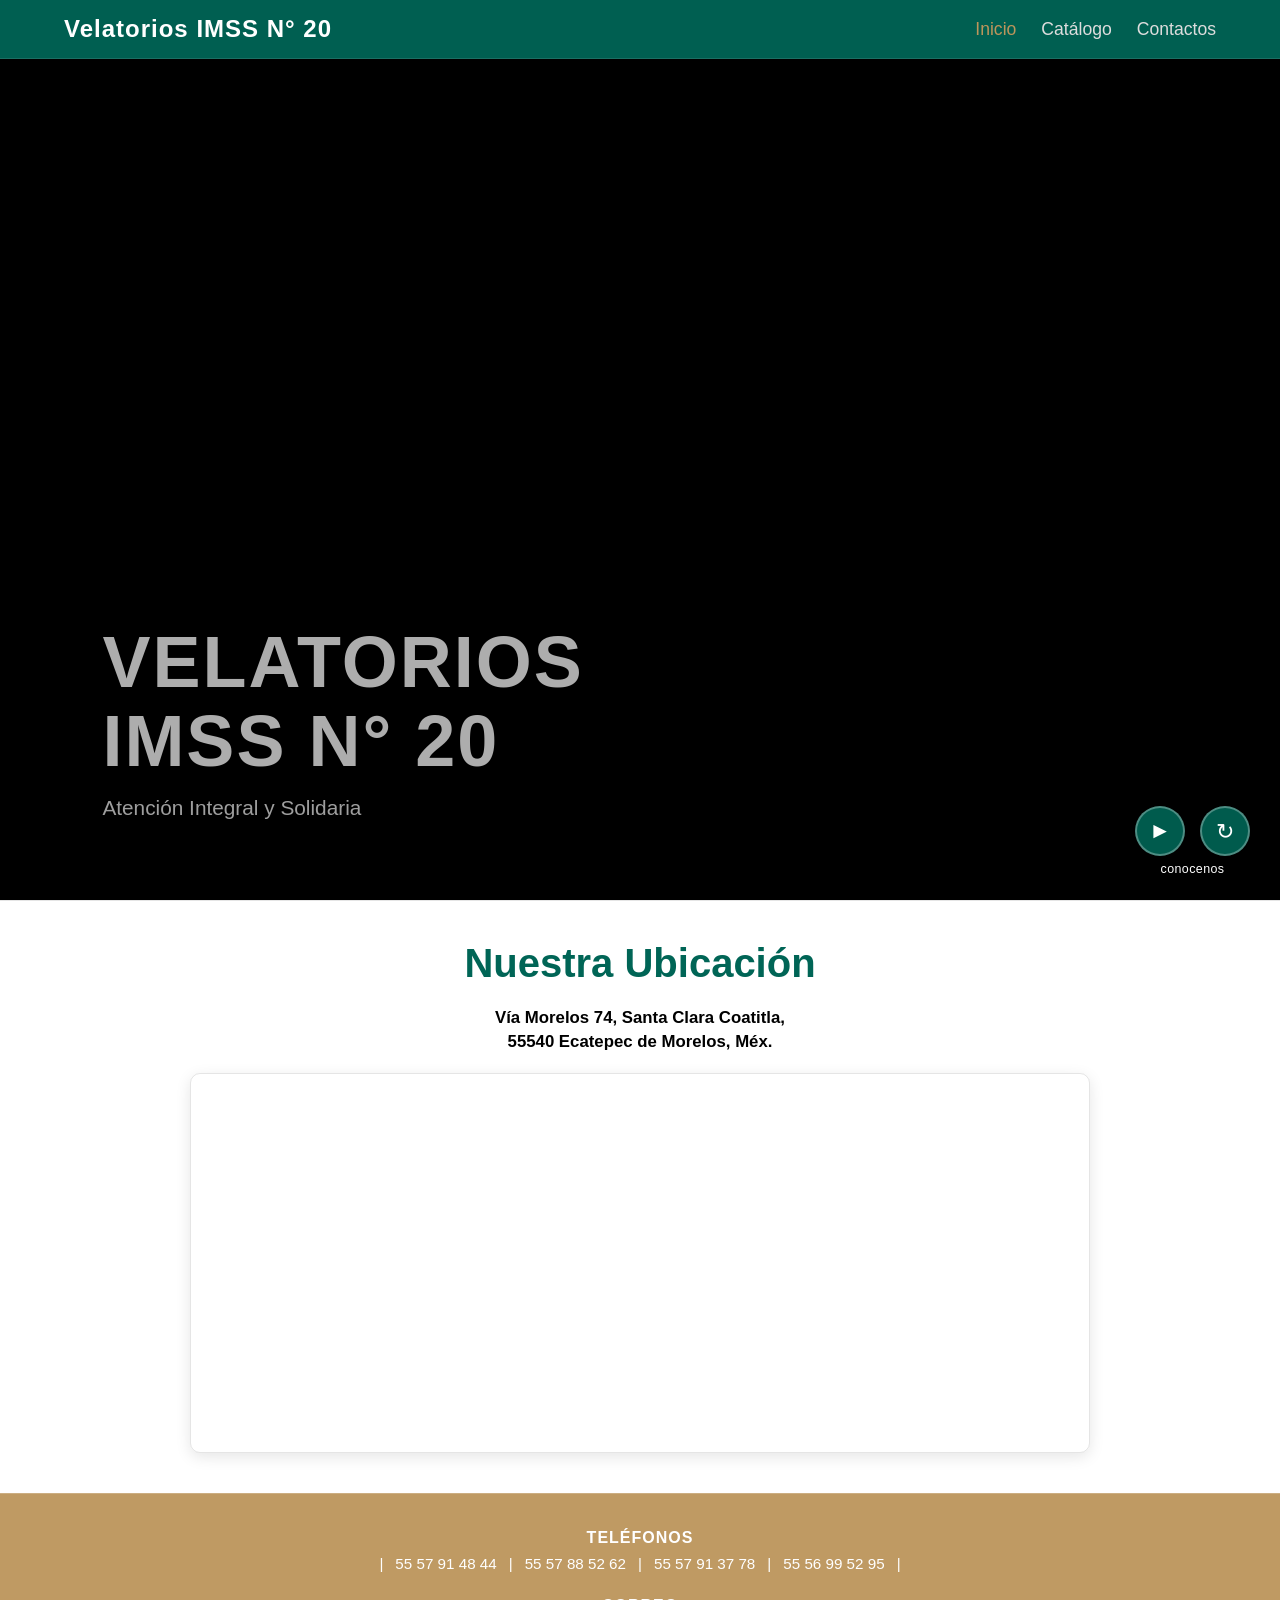
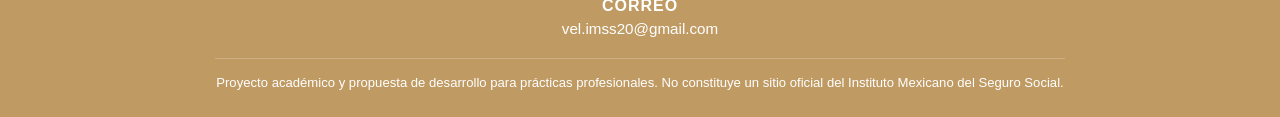
==== index.html @ 788e9690 "Prototipo final 5.1" ====
<!DOCTYPE html>
<html lang="es"> 
    <head>
        <meta charset="UTF-8">
        <meta name="viewport" content="width=device-width, initial-scale=1.0">
        <title> Inicio | Velatorios IMSS N° 20 </title>
        <link rel="stylesheet" href="style.css">
    </head>

    <body>
        <header class="header-fijo">
            <div class="nav-container">
                <div class="logo-sitio"><a href="index.html"> Velatorios IMSS N° 20  </a></div>
            
                <div class="menu-toggle" id="mobile-menu-btn">
                   <span></span>
                   <span></span>
                   <span></span>
                </div>

                <nav class="nav-links" id="nav-menu">
                    <a href="index.html" class="activo">Inicio</a>
                    <a href="catalogo.html">Catálogo</a>
                    <a href="contactos.html">Contactos</a>
                </nav>
            </div>
        </header>

        <!-- Video de fondo -->
        <div class="video-container-bg">
            <!-- Difuminado -->
            <video id="videoFondoBlur" loop muted playsinline class="video-background-blur">
                <source src="MULTIMEDIA/VIDEO/VelatorioEcatepec.mp4" type="video/mp4">
            </video>
            <!-- Principal -->
            <video id="videoFondo" loop playsinline class="video-background">
                <source src="MULTIMEDIA/VIDEO/VelatorioEcatepec.mp4" type="video/mp4">
            </video>
        </div>
    
        <div class="overlay"></div>
    
        <!-- Botones del video -->
<div class="controles-video-wrapper">
    <div class="controles-video-botones">
        <!-- Reproducir / Pausar -->
        <button id="btnPlayPause" style="position: static; width: 50px; height: 50px; border-radius: 50%; padding: 0; font-size: 1.4rem; display: flex; justify-content: center; align-items: center; background-color: rgba(0, 101, 86, 0.9); color: white; border: 2px solid rgba(255, 255, 255, 0.3); cursor: pointer; box-shadow: 0 4px 12px rgba(0,0,0,0.35); transition: background-color 0.3s ease, transform 0.2s ease;" title="Reproducir / Pausar">►</button>
        <!-- Reiniciar -->
        <button id="btnReiniciar" style="position: static; width: 50px; height: 50px; border-radius: 50%; padding: 0; font-size: 1.4rem; display: flex; justify-content: center; align-items: center; background-color: rgba(0, 101, 86, 0.9); color: white; border: 2px solid rgba(255, 255, 255, 0.3); cursor: pointer; box-shadow: 0 4px 12px rgba(0,0,0,0.35); transition: background-color 0.3s ease, transform 0.2s ease;" title="Reiniciar video">↻</button>
    </div>
    <span class="subtexto-controles-video">conocenos</span>
</div>

        <div class="hero-section">
            <div class="contenido-central">
                <h1 class="texto-transparente-h1">VELATORIOS<br>IMSS N° 20</h1>
                <p class="texto-transparente-p">Atención Integral y Solidaria</p>
            </div>
        </div>

        <!-- Ubicación -->
        <div id="ubicacion" class="seccion-contenido" style="min-height: auto; height: auto; padding: 40px 20px; background-color: rgba(255, 255, 255, 0.85); backdrop-filter: blur(12px);">
        <h2 class="titulo-seccion" style="margin-top: 0; margin-bottom: 20px; color: #006556;">Nuestra Ubicación</h2>
        
        <div style="text-align: center; margin-bottom: 20px;">
            <p style="color: #000000; font-size: 1.05rem; line-height: 1.4; font-weight: 600;">Vía Morelos 74, Santa Clara Coatitla,<br>55540 Ecatepec de Morelos, Méx.</p>
        </div>

            <div style="max-width: 900px; margin: 0 auto; width: 100%;">
                <iframe 
                    src="https://www.google.com/maps/embed?pb=!1m18!1m12!1m3!1d15040.500383069857!2d-99.062996!3d19.536242200000004!2m3!1f0!2f0!3f0!3m2!1i1024!2i768!4f13.1!3m3!1m2!1s0x85d1f083e49ea975%3A0x465a653b61961aeb!2sVELATORIO%20IMSS%20No.20%20ECATEPEC!5e0!3m2!1ses-419!2smx!4v1785873850974!5m2!1ses-419!2smx" 
                    width="100%" 
                    height="380" 
                    style="border: 1px solid rgba(0, 0, 0, 0.1); border-radius: 10px; box-shadow: 0 4px 15px rgba(0,0,0,0.1); display: block;" 
                    allowfullscreen="" 
                    loading="lazy">
                </iframe>
            </div>
        </div>

        <!-- PIE DE PÁGINA -->
        <footer class="footer-disclaimer" style="background-color: rgba(188, 149, 91, 0.95); padding: 30px 20px 20px 20px; border-top: 1px solid rgba(255, 255, 255, 0.2); position: relative; z-index: 10;">
            <div style="text-align: center; width: 100%; max-width: 900px; margin: 0 auto 20px auto;">
                
                <!-- TELÉFONOS EN LÍNEA HORIZONTAL -->
                <p style="font-weight: bold; color: #ffffff; margin-bottom: 8px; font-size: 1rem; text-transform: uppercase; letter-spacing: 1px;">TELÉFONOS</p>
                <div style="display: flex; justify-content: center; align-items: center; flex-wrap: wrap; gap: 12px; margin-bottom: 25px; font-size: 0.95rem; color: #ffffff; font-weight: 500;">
                    <span>|</span>
                    <div class="elemento-copiable" data-valor="55 57 91 48 44" title="Haz clic para copiar" style="cursor: pointer;"><span class="texto-a-copiar">55 57 91 48 44</span></div>
                    <span>|</span>
                    <div class="elemento-copiable" data-valor="55 57 88 52 62" title="Haz clic para copiar" style="cursor: pointer;"><span class="texto-a-copiar">55 57 88 52 62</span></div>
                    <span>|</span>
                    <div class="elemento-copiable" data-valor="55 57 91 37 78" title="Haz clic para copiar" style="cursor: pointer;"><span class="texto-a-copiar">55 57 91 37 78</span></div>
                    <span>|</span>
                    <div class="elemento-copiable" data-valor="55 56 99 52 95" title="Haz clic para copiar" style="cursor: pointer;"><span class="texto-a-copiar">55 56 99 52 95</span></div>
                    <span>|</span>
                </div>
                
                <!-- CORREO ABAJO -->
                <p style="font-weight: bold; color: #ffffff; margin-bottom: 5px; font-size: 1rem; text-transform: uppercase; letter-spacing: 1px;">CORREO</p>
                <div class="elemento-copiable" data-valor="vel.imss20@gmail.com" title="Haz clic para copiar correo" style="display: inline-block; cursor: pointer;">
                    <p class="texto-a-copiar" style="color: #ffffff; font-size: 0.95rem; text-align: center; margin: 0; font-weight: 500;">vel.imss20@gmail.com</p>
                </div>

            </div>
            
            <p style="font-size: 0.82rem; color: #ffffff; max-width: 850px; margin: 0 auto; line-height: 1.4; text-align: center; border-top: 1px solid rgba(255, 255, 255, 0.2); padding-top: 15px;">Proyecto académico y propuesta de desarrollo para prácticas profesionales. No constituye un sitio oficial del Instituto Mexicano del Seguro Social.</p>
        </footer>

        <script src="main.js"></script>
    </body>
</html>
---- style.css ----
/* ======================================================== */
/* RESET Y AJUSTES GENERALES */
/* ======================================================== */
* { 
    margin: 0; 
    padding: 0; 
    box-sizing: border-box; 
    font-family: 'Segoe UI', Roboto, Helvetica, Arial, sans-serif; 
}

html, body {
    min-height: 100vh;
    margin: 0;
    padding: 0;
    display: flex;
    flex-direction: column;
    width: 100%;
    overflow-x: hidden;
}

body {
    background-color: transparent; 
}

/* ENCABEZADO FIJO Y MENÚ */
.header-fijo { 
    position: fixed; 
    top: 0; 
    left: 0; 
    width: 100%; 
    display: flex; 
    justify-content: center; 
    padding: 15px 5%; 
    background-color: rgba(0, 101, 86, 0.95); 
    backdrop-filter: blur(10px); 
    border-bottom: 1px solid rgba(255, 255, 255, 0.1); 
    z-index: 100; 
}

.nav-container { 
    display: flex; 
    justify-content: space-between; 
    align-items: center; 
    width: 100%; 
    max-width: 1200px; 
}

.logo-sitio a { 
    color: white; 
    font-size: 1.5rem; 
    font-weight: bold; 
    text-decoration: none; 
    letter-spacing: 1px; 
    transition: color 0.3s; 
}

.logo-sitio a:hover { 
    color: #bc955b; 
}

.nav-links { 
    display: flex; 
    gap: 25px; 
    align-items: center; 
}

.nav-links a { 
    color: #ddd; 
    text-decoration: none; 
    font-size: 1.1rem; 
    font-weight: 500; 
    transition: color 0.3s; 
}

.nav-links a:hover, .nav-links a.activo { 
    color: #bc955b; 
}

/* BOTÓN MENÚ HAMBURGUESA (MÓVIL) */
.menu-toggle {
    display: none;
    flex-direction: column;
    justify-content: space-between;
    width: 28px;
    height: 21px;
    cursor: pointer;
    z-index: 101;
}

.menu-toggle span {
    display: block;
    height: 3px;
    width: 100%;
    background-color: #ffffff;
    border-radius: 3px;
    transition: all 0.3s ease-in-out;
}

.menu-toggle.active span:nth-child(1) {
    transform: translateY(9px) rotate(45deg);
}

.menu-toggle.active span:nth-child(2) {
    opacity: 0;
}

.menu-toggle.active span:nth-child(3) {
    transform: translateY(-9px) rotate(-45deg);
}

/* VIDEO Y FONDOS */
.video-container-bg {
    position: fixed;
    top: 0;
    left: 0;
    width: 100%;
    height: 100vh;
    z-index: -2;
    overflow: hidden;
    pointer-events: none;
    background-color: #000000;
}

.video-background-blur {
    position: absolute;
    top: 50%;
    left: 50%;
    transform: translate(-50%, -50%) scale(1.25);
    width: 100%;
    height: 100%;
    object-fit: cover;
    filter: blur(25px) brightness(0.5);
    z-index: 1;
    pointer-events: none;
}

.video-background { 
    position: absolute; 
    top: 50%; 
    left: 50%; 
    transform: translate(-50%, -50%); 
    width: 100%; 
    height: 100vh; 
    object-fit: contain !important; /* Muestra el video completo sin recortes en ambas versiones */
    z-index: 2; 
    pointer-events: none; 
}

.overlay { 
    position: fixed; 
    top: 0; 
    left: 0; 
    width: 100%; 
    height: 100vh; 
    background: rgba(0, 0, 0, 0.4); 
    z-index: -1; 
    pointer-events: none; 
}

/* SECCIONES Y CONTENIDOS */
.hero-section { 
    position: relative; 
    height: 100vh; 
    display: flex; 
    flex-direction: column; 
    justify-content: flex-end;
    padding-bottom: 80px;
}

.contenido-central { 
    display: flex; 
    flex-direction: column; 
    justify-content: center; 
    padding: 0 8%; 
}

.contenido-central h1 { 
    font-size: 4.5rem; 
    font-weight: 600; 
    letter-spacing: 2px; 
    line-height: 1.1; 
    margin-bottom: 15px; 
    text-shadow: 2px 4px 10px rgba(0, 0, 0, 0.9); 
}

.contenido-central p { 
    font-size: 1.3rem; 
    color: #ffffff; 
    text-shadow: 1px 2px 6px rgba(0, 0, 0, 0.9); 
}

.seccion-contenido { 
    padding: 80px 8%; 
    background-color: rgba(255, 255, 255, 0.9); 
    backdrop-filter: blur(10px); 
    border-top: 1px solid rgba(0, 0, 0, 0.1); 
    position: relative; 
    z-index: 1; 
}

.titulo-seccion { 
    font-size: 2.5rem; 
    margin-bottom: 40px; 
    text-align: center; 
    color: #006556; 
}

.contenedor-catalogo {
    flex: 1;
    width: 100%;
    max-width: 1250px;
    margin: 0 auto;
    padding-top: 100px;
    padding-left: 1rem;
    padding-right: 1rem;
    padding-bottom: 40px;
}

/* TARJETAS GENERALES */
.grid-tarjetas { 
    display: grid; 
    grid-template-columns: repeat(auto-fit, minmax(300px, 1fr)); 
    gap: 30px; 
    justify-content: center; 
    margin-bottom: 40px; 
}

.tarjeta-centrada { 
    max-width: 450px; 
    margin: 0 auto 40px auto; 
}

.tarjeta { 
    background: rgba(255, 255, 255, 0.95); 
    padding: 20px 15px; 
    border-radius: 12px; 
    border: 1px solid rgba(0, 0, 0, 0.1); 
    text-align: center; 
    transition: transform 0.3s, background 0.3s; 
    box-shadow: 0 4px 15px rgba(0,0,0,0.1);
    display: flex;
    flex-direction: column;
    justify-content: space-between;
    min-height: 420px; 
}

.tarjeta:hover { 
    transform: translateY(-5px); 
    background: rgba(255, 255, 255, 1); 
}

.tarjeta h3 { 
    font-size: 1.2rem; 
    margin-bottom: 8px; 
    color: #006556; 
}

.tarjeta p { 
    font-size: 0.9rem; 
    margin-bottom: 12px; 
    line-height: 1.4; 
    color: #333333; 
}

.info-asesoria { 
    color: #006556 !important; 
    font-weight: 600; 
    font-size: 0.85rem !important; 
}

.btn-accion { 
    display: inline-block; 
    padding: 8px 18px; 
    background-color: #25D366; 
    color: white; 
    text-decoration: none; 
    border-radius: 5px; 
    font-weight: bold; 
    font-size: 0.9rem;
    transition: background 0.3s; 
}

.btn-accion:hover { 
    background-color: #1EBE53; 
}

/* CONTACTOS */
#contactos .grid-tarjetas { 
    grid-template-columns: repeat(2, 1fr); 
    max-width: 800px; 
    margin: 0 auto; 
}

.contenedor-imagenes-promotor { 
    position: relative; 
    width: 100%; 
    height: 100px; 
    margin-bottom: 40px; 
    display: flex; 
    justify-content: center; 
}

.img-hospital { 
    height: 100%; 
    width: auto; 
    max-width: 100%; 
    object-fit: contain; 
}

.img-icono { 
    position: absolute; 
    bottom: -25px; 
    left: 50%; 
    transform: translateX(-50%); 
    width: 65px; 
    height: 65px; 
    object-fit: contain; 
}

/* FILTROS DE CATÁLOGO Y CARRUSELES */
.filtros-macro { 
    display: flex; 
    justify-content: center; 
    gap: 15px; 
    margin-bottom: 35px; 
    flex-wrap: wrap; 
    padding-top: 20px; 
}

.btn-filtro-macro { 
    background: #ffffff; 
    border: 2px solid #006556; 
    color: #006556; 
    padding: 10px 25px; 
    border-radius: 30px; 
    font-size: 1.05rem; 
    cursor: pointer; 
    font-weight: bold;
    transition: all 0.3s; 
}

.btn-filtro-macro:hover, .btn-filtro-macro.activo { 
    background: #006556; 
    color: white;
}

.macro-seccion { 
    display: block; 
}

.filtros-catalogo { 
    display: flex; 
    justify-content: center; 
    gap: 12px; 
    margin-bottom: 30px; 
    flex-wrap: wrap; 
}

.btn-filtro { 
    background: #ffffff; 
    border: 2px solid #006556; 
    color: #006556; 
    padding: 8px 20px; 
    border-radius: 30px; 
    cursor: pointer; 
    font-weight: bold;
    font-size: 0.95rem;
    transition: all 0.3s ease; 
}

.btn-filtro:hover, .btn-filtro.activo { 
    background-color: #006556; 
    color: #ffffff; 
    border-color: #006556; 
}

.carrusel-tarjeta { 
    position: relative; 
    width: 100%; 
    height: 220px; 
    border-radius: 8px; 
    overflow: hidden; 
    margin-bottom: 5px; 
    background: rgba(0, 0, 0, 0.05); 
}

.carrusel-img {
    width: 100%;
    height: 100%;
    object-fit: cover; 
    cursor: pointer;
    transition: transform 0.25s ease-in-out, opacity 0.25s ease-in-out;
    will-change: transform, opacity;
}

.carrusel-img:hover {
    transform: scale(1.02);
}

/* MENSAJES GUÍA */
.guia-carrusel {
    text-align: center;
    font-size: 0.8rem;
    color: #555555;
    margin-bottom: 15px;
    font-style: italic;
    font-weight: 500;
}

.guia-modal {
    position: absolute !important;
    bottom: 25px !important;
    left: 50% !important;
    transform: translateX(-50%) !important;
    color: #ffffff !important;
    font-size: 0.85rem !important;
    text-align: center !important;
    z-index: 100006 !important;
    pointer-events: none !important;
    font-style: italic !important;
    background: rgba(0, 0, 0, 0.75) !important;
    padding: 8px 18px !important;
    border-radius: 20px !important;
    backdrop-filter: blur(4px) !important;
    border: 1px solid rgba(255, 255, 255, 0.25) !important;
    white-space: nowrap !important;
    display: block !important;
}

/* TRACKS DE CARRUSELES (INSTALACIONES Y ATAÚDES) */
.items-instalacion-track,
.items-gamabaja-track,
.items-gamamedia-track,
.items-gamaalta-track,
.items-tallaspequenas-track,
.items-tallasgrandes-track {
    display: flex;
    transition: transform 0.35s ease-in-out;
    width: 100%;
    align-items: stretch;
}

.item-instalacion,
.item-gamabaja,
.item-gamamedia,
.item-gamaalta,
.item-tallaspequenas,
.item-tallasgrandes {
    flex: 0 0 100%;
    min-width: 100%;
    box-sizing: border-box;
    padding: 10px 0;
    display: flex;
    flex-direction: column;
}

/* INDICADORES INTERACTIVOS DE PUNTOS BLANCOS */
.carrusel-indicadores {
    display: flex;
    justify-content: center;
    gap: 8px;
    margin-bottom: 12px;
}

.carrusel-indicadores .punto {
    width: 12px;
    height: 12px;
    border-radius: 50%;
    background-color: rgba(255, 255, 255, 0.4);
    cursor: pointer;
    transition: background-color 0.3s ease, transform 0.3s ease;
}

.carrusel-indicadores .punto.activo {
    background-color: #ffffff;
    transform: scale(1.2);
}

/* ======================================================== */
/* ESTILO DE BOTONES INSTITUCIONALES (VERDE CIRCULAR) */
/* ======================================================== */
.btn-inst-prev, .btn-inst-next,
.btn-gb-prev, .btn-gb-next,
.btn-gm-prev, .btn-gm-next,
.btn-ga-prev, .btn-ga-next,
.btn-tp-prev, .btn-tp-next,
.btn-tg-prev, .btn-tg-next,
.btn-urnas-fila-prev, .btn-urnas-fila-next,
.btn-u1-prev, .btn-u1-next,
.btn-u2-prev, .btn-u2-next,
.btn-u3-prev, .btn-u3-next {
    position: absolute !important;
    top: 50% !important;
    transform: translateY(-50%) !important;
    background-color: rgba(0, 101, 86, 0.9) !important;
    color: white !important;
    border: none !important;
    border-radius: 50% !important;
    width: 44px !important;
    height: 44px !important;
    display: flex !important;
    align-items: center !important;
    justify-content: center !important;
    cursor: pointer !important;
    z-index: 10 !important;
    font-size: 1.2rem !important;
    box-shadow: 0 4px 12px rgba(0,0,0,0.35) !important;
    transition: background-color 0.3s ease, transform 0.2s ease !important;
    -webkit-tap-highlight-color: transparent; 
}

.btn-inst-prev, .btn-gb-prev, .btn-gm-prev, .btn-ga-prev, .btn-tp-prev, .btn-tg-prev,
.btn-urnas-fila-prev, .btn-u1-prev, .btn-u2-prev, .btn-u3-prev {
    left: -20px !important;
}

.btn-inst-next, .btn-gb-next, .btn-gm-next, .btn-ga-next, .btn-tp-next, .btn-tg-next,
.btn-urnas-fila-next, .btn-u1-next, .btn-u2-next, .btn-u3-next {
    right: -20px !important;
}

.btn-inst-prev:hover, .btn-inst-next:hover,
.btn-gb-prev:hover, .btn-gb-next:hover,
.btn-gm-prev:hover, .btn-gm-next:hover,
.btn-ga-prev:hover, .btn-ga-next:hover,
.btn-tp-prev:hover, .btn-tp-next:hover,
.btn-tg-prev:hover, .btn-tg-next:hover,
.btn-urnas-fila-prev:hover, .btn-urnas-fila-next:hover,
.btn-u1-prev:hover, .btn-u1-next:hover,
.btn-u2-prev:hover, .btn-u2-next:hover,
.btn-u3-prev:hover, .btn-u3-next:hover {
    background-color: #006556 !important;
    transform: translateY(-50%) scale(1.1) !important;
}

/* ======================================================== */
/* ESTRUCTURA DE 3 CARRUSELES DE URNAS (EN BLOQUES DE 3) */
/* ======================================================== */
.bloque-tres-carruseles-urnas {
    display: flex;
    flex-direction: column;
    gap: 50px;
    max-width: 1100px;
    margin: 0 auto;
    padding-bottom: 80px !important;
}

.contenedor-carrusel-fila {
    display: flex;
    flex-direction: column;
    align-items: center;
    position: relative;
    width: 100%;
}

.wrapper-carrusel-3 {
    display: flex;
    align-items: center;
    width: 100%;
    position: relative;
}

.viewport-carrusel-3 {
    overflow: hidden;
    width: 100%;
    border-radius: 12px;
}

.track-carrusel-3 {
    display: flex;
    transition: transform 0.4s ease-in-out;
    gap: 15px;
    width: 100%;
}

.tarjeta-urna-item {
    flex: 0 0 calc((100% - 30px) / 3) !important;
    min-width: calc((100% - 30px) / 3) !important;
    box-sizing: border-box;
}

.tarjeta-urna-item .tarjeta {
    width: 100% !important;
    min-height: 400px !important;
    display: flex !important;
    flex-direction: column !important;
    justify-content: space-between !important;
}

/* MODAL Y LIGHTBOX */
#modalLightbox { 
    display: none; 
    position: fixed; 
    z-index: 99999; 
    top: 0; 
    left: 0; 
    width: 100%; 
    height: 100vh; 
    background-color: rgba(0, 0, 0, 0.92); 
    backdrop-filter: blur(8px);
    justify-content: center; 
    align-items: center; 
    overflow: hidden;
}

#modalZoomContainer {
    position: absolute;
    inset: 0;
    display: flex;
    align-items: center;
    justify-content: center;
    overflow: hidden;
    z-index: 2;
    width: 100%;
    height: 100vh;
}

#modalZoomContainer > div {
    display: flex !important;
    transition: transform 0.35s ease-in-out !important;
    width: 100% !important;
    height: 100vh !important;
    align-items: center !important;
}

.modal-slide-item {
    flex: 0 0 100% !important;
    min-width: 100% !important;
    max-width: 100% !important;
    width: 100% !important;
    height: 100vh !important;
    display: flex !important;
    align-items: center !important;
    justify-content: center !important;
    box-sizing: border-box !important;
    padding: 20px !important;
    overflow: hidden !important;
}

.modal-slide-item img,
#imgAmpliada {
    max-width: 90vw !important; 
    max-height: 80vh !important; 
    width: auto !important;
    height: auto !important;
    object-fit: contain !important; 
    user-select: none; 
    transition: transform 0.15s ease-out;
    display: block !important;
    margin: auto !important;
}

#modalPrev, #modalNext {
    position: absolute !important;
    top: 50% !important;
    transform: translateY(-50%) !important;
    bottom: auto !important;
    background-color: rgba(0, 101, 86, 0.9) !important;
    color: white !important;
    border: none !important;
    border-radius: 50% !important;
    width: 52px !important;
    height: 52px !important;
    display: flex !important;
    align-items: center !important;
    justify-content: center !important;
    cursor: pointer !important;
    z-index: 10003 !important;
    font-size: 1.5rem !important;
    box-shadow: 0 4px 15px rgba(0,0,0,0.5) !important;
    transition: background-color 0.3s ease, transform 0.2s ease !important;
}

#modalPrev { left: 25px !important; right: auto !important; }
#modalNext { right: 25px !important; left: auto !important; }

#modalPrev:hover, #modalNext:hover {
    background-color: #006556 !important;
    transform: translateY(-50%) scale(1.1) !important;
}

#modalIndicadores {
    position: absolute !important;
    bottom: 65px !important;
    left: 50% !important;
    transform: translateX(-50%) !important;
    display: flex !important;
    gap: 8px !important;
    z-index: 10003 !important;
}

.cerrar-modal { 
    position: fixed !important; 
    top: 20px !important; 
    right: 25px !important; 
    color: #ffffff !important; 
    background-color: rgba(0, 0, 0, 0.6) !important;
    width: 45px !important;
    height: 45px !important;
    border-radius: 50% !important;
    display: flex !important;
    align-items: center !important;
    justify-content: center !important;
    font-size: 2.2rem !important; 
    cursor: pointer !important; 
    z-index: 100005 !important; 
    box-shadow: 0 4px 10px rgba(0,0,0,0.5) !important;
    transition: background-color 0.3s ease, transform 0.2s ease !important;
    user-select: none;
}

.cerrar-modal:hover { 
    background-color: #006556 !important;
    color: #ffffff !important; 
    transform: scale(1.1);
}

/* OCULTA BOTONES FLOTANTES DE FONDO CUANDO EL MODAL ESTÁ ABIERTO */
body.modal-abierto .btn-inst-prev,
body.modal-abierto .btn-inst-next,
body.modal-abierto .btn-gb-prev,
body.modal-abierto .btn-gb-next,
body.modal-abierto .btn-gm-prev,
body.modal-abierto .btn-gm-next,
body.modal-abierto .btn-ga-prev,
body.modal-abierto .btn-ga-next,
body.modal-abierto .btn-tp-prev,
body.modal-abierto .btn-tp-next,
body.modal-abierto .btn-tg-prev,
body.modal-abierto .btn-tg-next,
body.modal-abierto .btn-urnas-fila-prev,
body.modal-abierto .btn-urnas-fila-next,
body.modal-abierto .btn-u1-prev,
body.modal-abierto .btn-u1-next,
body.modal-abierto .btn-u2-prev,
body.modal-abierto .btn-u2-next,
body.modal-abierto .btn-u3-prev,
body.modal-abierto .btn-u3-next {
    display: none !important;
}

/* PIE DE PÁGINA ANCHO COMPLETO (ESCRITORIO) */
.footer-disclaimer {
    width: 100vw !important;
    position: relative !important;
    left: 50% !important;
    right: auto !important;
    transform: translateX(-50%) !important;
    max-width: 100vw !important;
    background-color: rgba(188, 149, 91, 0.95) !important;
    padding: 35px 5% 25px 5% !important;
    box-sizing: border-box !important;
    margin-top: auto !important;
    margin-bottom: 0 !important;
    z-index: 10 !important;
}

.btn-facebook { 
    background-color: #1877F2; 
    color: white !important; 
    padding: 10px 25px; 
    border-radius: 20px; 
    text-decoration: none; 
    font-weight: bold; 
}

.elemento-copiable { cursor: pointer; }

.elemento-copiable:hover .texto-a-copiar {
    color: #006556 !important;
    transition: color 0.3s ease;
}

/* ======================================================== */
/* RESPONSIVE MÓVIL Y TABLET (HASTA 768px) - TOTALMENTE CORREGIDO */
/* ======================================================== */
@media (max-width: 768px) {
    .menu-toggle { display: flex; }

    .nav-links {
        position: absolute;
        top: 100%;
        left: 0;
        width: 100%;
        background-color: rgba(0, 101, 86, 0.98);
        backdrop-filter: blur(12px);
        flex-direction: column;
        align-items: center;
        padding: 25px 0;
        gap: 20px;
        border-bottom: 1px solid rgba(255, 255, 255, 0.1);
        display: none;
    }

    .nav-links.active { display: flex; }

    .contenido-central h1 { font-size: 2.2rem; }
    .contenido-central p { font-size: 1rem; }

    #contactos .grid-tarjetas { grid-template-columns: 1fr; }

    /* CONTENEDOR PRINCIPAL Y ESPACIO SUPERIOR PARA MENÚ FIJO */
    .contenedor-catalogo {
        padding-top: 125px !important;
        padding-left: 0 !important;
        padding-right: 0 !important;
        width: 100% !important;
        max-width: 100% !important;
    }

    /* FILTROS DE CATEGORÍAS EN MÓVIL */
    .filtros-macro {
        padding-top: 10px !important;
        margin-bottom: 25px !important;
        gap: 8px !important;
        padding-left: 10px !important;
        padding-right: 10px !important;
    }

    .btn-filtro-macro {
        padding: 8px 16px !important;
        font-size: 0.85rem !important;
    }

    .filtros-catalogo {
        padding-left: 10px !important;
        padding-right: 10px !important;
        gap: 8px !important;
    }

    .btn-filtro {
        padding: 6px 14px !important;
        font-size: 0.85rem !important;
    }

    /* TARJETAS EN MÓVIL */
    .tarjeta-urna-item {
        flex: 0 0 100% !important;
        min-width: 100% !important;
    }

    .tarjeta {
        min-height: auto !important;
        padding: 15px 12px !important;
        margin: 0 10px !important;
    }

    /* IMÁGENES DENTRO DE LAS TARJETAS */
    .carrusel-tarjeta {
        height: 180px !important;
        display: flex !important;
        align-items: center !important;
        justify-content: center !important;
        background: rgba(255, 255, 255, 0.8) !important;
    }

    .carrusel-img {
        width: 100% !important;
        height: 100% !important;
        object-fit: contain !important;
    }

    /* PADDING INTERNO EN CONTENEDORES PARA DAR ESPACIO A LAS FLECHAS */
    #carrusel-instalaciones-wrapper,
    #carrusel-gamabaja-wrapper,
    #carrusel-gamamedia-wrapper,
    #carrusel-gamaalta-wrapper,
    #carrusel-tallaspequenas-wrapper,
    #carrusel-tallasgrandes-wrapper,
    .wrapper-carrusel-3 {
        padding: 0 25px !important;
    }

    /* BOTONES/FLECHAS DE NAVEGACIÓN EN PÁGINA */
    .btn-inst-prev, .btn-gb-prev, .btn-gm-prev, .btn-ga-prev, .btn-tp-prev, .btn-tg-prev,
    .btn-urnas-fila-prev, .btn-u1-prev, .btn-u2-prev, .btn-u3-prev {
        left: -5px !important;
        width: 38px !important;
        height: 38px !important;
        font-size: 1rem !important;
    }

    .btn-inst-next, .btn-gb-next, .btn-gm-next, .btn-ga-next, .btn-tp-next, .btn-tg-next,
    .btn-urnas-fila-next, .btn-u1-next, .btn-u2-next, .btn-u3-next {
        right: -5px !important;
        width: 38px !important;
        height: 38px !important;
        font-size: 1rem !important;
    }

    .btn-inst-prev:active, .btn-inst-next:active,
    .btn-gb-prev:active, .btn-gb-next:active,
    .btn-gm-prev:active, .btn-gm-next:active,
    .btn-ga-prev:active, .btn-ga-next:active,
    .btn-tp-prev:active, .btn-tp-next:active,
    .btn-tg-prev:active, .btn-tg-next:active,
    .btn-urnas-fila-prev:active, .btn-urnas-fila-next:active,
    .btn-u1-prev:active, .btn-u1-next:active,
    .btn-u2-prev:active, .btn-u2-next:active,
    .btn-u3-prev:active, .btn-u3-next:active {
        transform: translateY(-50%) scale(1) !important;
        background-color: #004d40 !important;
    }

    .btn-inst-prev:hover, .btn-inst-next:hover,
    .btn-gb-prev:hover, .btn-gb-next:hover,
    .btn-gm-prev:hover, .btn-gm-next:hover,
    .btn-ga-prev:hover, .btn-ga-next:hover,
    .btn-tp-prev:hover, .btn-tp-next:hover,
    .btn-tg-prev:hover, .btn-tg-next:hover,
    .btn-urnas-fila-prev:hover, .btn-urnas-fila-next:hover,
    .btn-u1-prev:hover, .btn-u1-next:hover,
    .btn-u2-prev:hover, .btn-u2-next:hover,
    .btn-u3-prev:hover, .btn-u3-next:hover,
    .btn-inst-prev:focus, .btn-inst-next:focus,
    .btn-gb-prev:focus, .btn-gb-next:focus,
    .btn-gm-prev:focus, .btn-gm-next:focus,
    .btn-ga-prev:focus, .btn-ga-next:focus,
    .btn-tp-prev:focus, .btn-tp-next:focus,
    .btn-tg-prev:focus, .btn-tg-next:focus,
    .btn-urnas-fila-prev:focus, .btn-urnas-fila-next:focus,
    .btn-u1-prev:focus, .btn-u1-next:focus,
    .btn-u2-prev:focus, .btn-u2-next:focus,
    .btn-u3-prev:focus, .btn-u3-next:focus {
        transform: translateY(-50%) scale(1) !important;
        background-color: rgba(0, 101, 86, 0.9) !important;
    }

    /* AJUSTE VERTICAL DEL MODAL MÓVIL */
    .guia-modal {
        bottom: 15px !important;
        font-size: 0.78rem !important;
        padding: 5px 14px !important;
        z-index: 10003 !important;
    }

    #modalPrev, #modalNext {
        bottom: 65px !important;
        top: auto !important;
        transform: none !important;
        width: 44px !important;
        height: 44px !important;
        font-size: 1.2rem !important;
        z-index: 10004 !important;
    }

    #modalPrev {
        left: calc(50% - 55px) !important;
        right: auto !important;
    }

    #modalNext {
        right: calc(50% - 55px) !important;
        left: auto !important;
    }

    #modalIndicadores {
        bottom: 125px !important;
        left: 50% !important;
        transform: translateX(-50%) !important;
        z-index: 10003 !important;
    }

    .modal-slide-item img,
    #imgAmpliada {
        max-width: 90vw !important; 
        max-height: 50vh !important; 
    }

    .footer-disclaimer {
        width: 100vw !important;
        position: relative !important;
        left: 50% !important;
        right: auto !important;
        transform: translateX(-50%) !important;
        max-width: 100vw !important;
        padding: 30px 20px 25px 20px !important;
        box-sizing: border-box !important;
        border-radius: 0 !important;
        margin-left: 0 !important;
        margin-right: 0 !important;
    }
}

/* ======================================================== */
/* ESTILO DE TARJETAS DE PROMOTORES SEGÚN BOCETO */
/* ======================================================== */
.tarjeta-promotor-boceto {
    display: flex;
    background: rgba(255, 255, 255, 0.95);
    border-radius: 16px;
    overflow: hidden;
    border: 1px solid rgba(0, 0, 0, 0.1);
    box-shadow: 0 6px 20px rgba(0,0,0,0.15);
    min-height: 230px;
    transition: transform 0.3s ease;
}

.tarjeta-promotor-boceto:hover {
    transform: translateY(-4px);
    background: rgba(255, 255, 255, 1);
}

.info-promotor-lado {
    flex: 1;
    padding: 25px 20px;
    display: flex;
    flex-direction: column;
    align-items: center;
    justify-content: center;
    text-align: center;
    border-right: 2px solid rgba(0, 101, 86, 0.15);
}

.img-icono-boceto {
    width: 60px;
    height: 60px;
    object-fit: contain;
    margin-bottom: 10px;
}

.nombre-promotor {
    font-size: 1.15rem;
    font-weight: bold;
    color: #006556;
    margin-bottom: 6px;
}

.detalle-hospital {
    font-size: 0.85rem;
    color: #444444;
    margin-bottom: 15px;
    line-height: 1.3;
}

.mapa-promotor-lado {
    flex: 1.2;
    min-height: 220px;
    position: relative;
}

@media (max-width: 768px) {
    .tarjeta-promotor-boceto {
        flex-direction: column;
    }
    .info-promotor-lado {
        border-right: none;
        border-bottom: 2px solid rgba(0, 101, 86, 0.15);
        padding: 20px 15px;
    }
    .mapa-promotor-lado {
        min-height: 200px;
    }
}

/* ======================================================== */
/* CORRECCIÓN DE VIDEO PARA INDEX Y CATÁLOGO */
/* ======================================================== */
.video-background { 
    position: fixed; 
    top: 50%; 
    left: 50%; 
    transform: translate(-50%, -50%); 
    width: 100%; 
    height: 100vh; 
    object-fit: contain !important; 
    z-index: 2; 
    pointer-events: none; 
}

body:has(.contenedor-catalogo) #videoFondo {
    display: none !important;
}

body:has(.contenedor-catalogo) #videoFondoBlur {
    position: fixed;
    top: 50%;
    left: 50%;
    transform: translate(-50%, -50%) scale(1.25);
    width: 100vw;
    height: 100vh;
    object-fit: cover !important;
    filter: blur(25px) brightness(0.5);
    z-index: -1;
    pointer-events: none;
}

/* ======================================================== */
/* MODAL LIGHTBOX Y FONDOS DINÁMICOS POR DISPOSITIVO         */
/* ======================================================== */
#modalLightbox {
    position: fixed;
    top: 0;
    left: 0;
    width: 100%;
    height: 100vh;
    background-color: rgba(0, 0, 0, 0.85); 
    background-size: cover;
    background-position: center;
    background-repeat: no-repeat;
    backdrop-filter: blur(6px);
    z-index: 9999;
    display: none;
    align-items: center;
    justify-content: center;
    overflow: hidden;
}

/* ======================================================== */
/* PROPUESTA VISUAL LIMPIA: SOLO TÍTULO, PRECIO Y BOTÓN     */
/* ======================================================== */
#seccion-ataudes .tarjeta p:not(.info-asesoria),
#seccion-ataudes .tarjeta .info-asesoria,
#seccion-urnas .tarjeta p:not(.info-asesoria),
#seccion-urnas .tarjeta .info-asesoria {
    display: none !important;
}

#seccion-ataudes .tarjeta,
#seccion-urnas .tarjeta {
    min-height: 380px !important;
    padding: 22px 18px !important;
    display: flex !important;
    flex-direction: column !important;
    justify-content: space-between !important;
    background: rgba(255, 255, 255, 0.98) !important;
    box-shadow: 0 6px 20px rgba(0, 0, 0, 0.12) !important;
    border-radius: 14px !important;
    transition: transform 0.3s ease, box-shadow 0.3s ease !important;
}

#seccion-ataudes .tarjeta:hover,
#seccion-urnas .tarjeta:hover {
    transform: translateY(-6px) !important;
    box-shadow: 0 10px 25px rgba(0, 101, 86, 0.2) !important;
}

#seccion-ataudes .tarjeta h3,
#seccion-urnas .tarjeta h3 {
    font-size: 1.1rem !important;
    color: #006556 !important;
    margin: 12px 0 15px 0 !important;
    font-weight: 700 !important;
    line-height: 1.3 !important;
}

#seccion-ataudes .carrusel-tarjeta,
#seccion-urnas .carrusel-tarjeta {
    height: 200px !important;
    border-radius: 10px !important;
    overflow: hidden !important;
    background: #f8f9fa !important;
    border: 1px solid rgba(0, 0, 0, 0.06) !important;
}

#seccion-ataudes .tarjeta .btn-accion,
#seccion-urnas .tarjeta .btn-accion {
    display: block !important;
    width: 100% !important;
    padding: 10px 15px !important;
    background-color: #006556 !important;
    color: #ffffff !important;
    border-radius: 8px !important;
    font-weight: bold !important;
    font-size: 0.95rem !important;
    text-align: center !important;
    text-decoration: none !important;
    box-shadow: 0 4px 12px rgba(0, 101, 86, 0.25) !important;
    transition: background-color 0.3s ease, transform 0.2s ease !important;
}

#seccion-ataudes .tarjeta .btn-accion:hover,
#seccion-urnas .tarjeta .btn-accion:hover {
    background-color: #004d40 !important;
    transform: scale(1.02) !important;
}

/* ======================================================== */
/* TEXTO TRANSPARENTE EN PORTADA (HERO)                      */
/* ======================================================== */
.contenido-central .texto-transparente-h1 {
    color: rgba(255, 255, 255, 0.68) !important;
    text-shadow: 0 2px 8px rgba(0, 0, 0, 0.35) !important;
    transition: color 0.3s ease;
}

.contenido-central .texto-transparente-p {
    color: rgba(255, 255, 255, 0.62) !important;
    text-shadow: 0 1px 6px rgba(0, 0, 0, 0.35) !important;
    transition: color 0.3s ease;
}

/* ======================================================== */
/* SUBTEXTO DEBAJO DE BOTONES DE VIDEO                      */
/* ======================================================== */
.controles-video-wrapper {
    position: fixed;
    bottom: 24px;
    right: 30px;
    z-index: 999;
    display: flex;
    flex-direction: column;
    align-items: center;
    gap: 6px;
}

.controles-video-botones {
    display: flex;
    gap: 15px;
    align-items: center;
}

.subtexto-controles-video {
    color: #ffffff;
    font-size: 0.78rem;
    font-weight: 500;
    letter-spacing: 0.4px;
    text-shadow: 0 1px 4px rgba(0, 0, 0, 0.75);
    user-select: none;
    pointer-events: none;
}
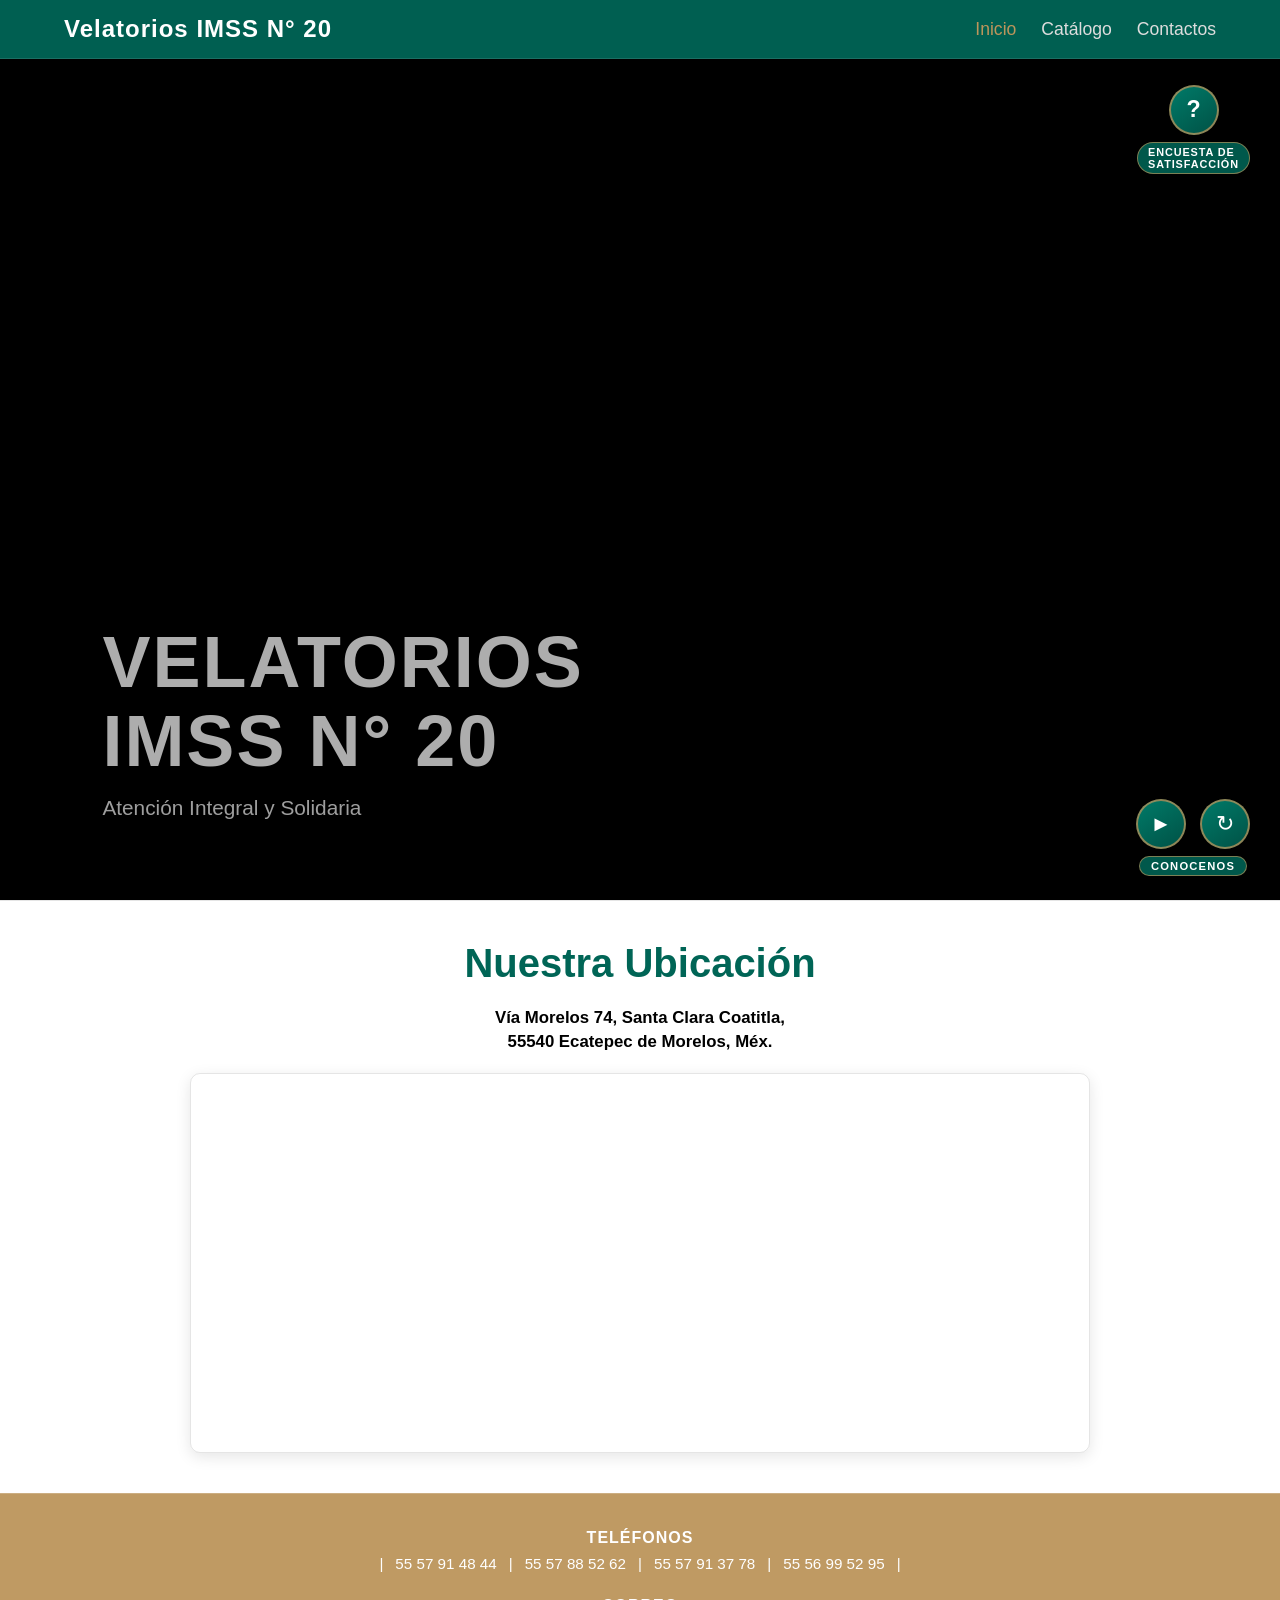
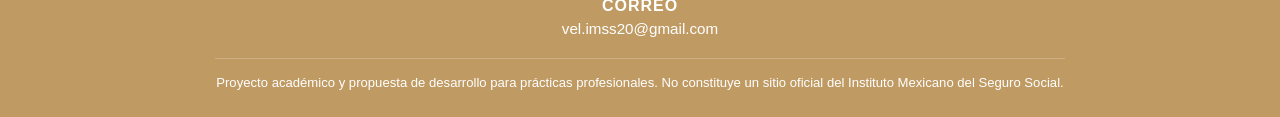
==== commit 51763a6e: "Prototipo final 6" ====
--- a/index.html
+++ b/index.html
@@ -41,15 +41,27 @@
         <div class="overlay"></div>
     
         <!-- Botones del video -->
-<div class="controles-video-wrapper">
-    <div class="controles-video-botones">
-        <!-- Reproducir / Pausar -->
-        <button id="btnPlayPause" style="position: static; width: 50px; height: 50px; border-radius: 50%; padding: 0; font-size: 1.4rem; display: flex; justify-content: center; align-items: center; background-color: rgba(0, 101, 86, 0.9); color: white; border: 2px solid rgba(255, 255, 255, 0.3); cursor: pointer; box-shadow: 0 4px 12px rgba(0,0,0,0.35); transition: background-color 0.3s ease, transform 0.2s ease;" title="Reproducir / Pausar">►</button>
-        <!-- Reiniciar -->
-        <button id="btnReiniciar" style="position: static; width: 50px; height: 50px; border-radius: 50%; padding: 0; font-size: 1.4rem; display: flex; justify-content: center; align-items: center; background-color: rgba(0, 101, 86, 0.9); color: white; border: 2px solid rgba(255, 255, 255, 0.3); cursor: pointer; box-shadow: 0 4px 12px rgba(0,0,0,0.35); transition: background-color 0.3s ease, transform 0.2s ease;" title="Reiniciar video">↻</button>
-    </div>
-    <span class="subtexto-controles-video">conocenos</span>
-</div>
+        <div class="controles-video-wrapper">
+            <div class="controles-video-botones">
+                <!-- Reproducir / Pausar -->
+                <button id="btnPlayPause" style="position: static; width: 50px; height: 50px; border-radius: 50%; padding: 0; font-size: 1.4rem; display: flex; justify-content: center; align-items: center; background-color: rgba(0, 101, 86, 0.9); color: white; border: 2px solid rgba(255, 255, 255, 0.3); cursor: pointer; box-shadow: 0 4px 12px rgba(0,0,0,0.35); transition: background-color 0.3s ease, transform 0.2s ease;" title="Reproducir / Pausar">►</button>
+                <!-- Reiniciar -->
+                <button id="btnReiniciar" style="position: static; width: 50px; height: 50px; border-radius: 50%; padding: 0; font-size: 1.4rem; display: flex; justify-content: center; align-items: center; background-color: rgba(0, 101, 86, 0.9); color: white; border: 2px solid rgba(255, 255, 255, 0.3); cursor: pointer; box-shadow: 0 4px 12px rgba(0,0,0,0.35); transition: background-color 0.3s ease, transform 0.2s ease;" title="Reiniciar video">↻</button>
+            </div>
+            <span class="subtexto-controles-video">conocenos</span>
+        </div>
+
+        <!-- Vínculo a Encuesta de satisfacción -->
+        <div class="encuesta-flotante-wrapper">
+            <a 
+                href="https://docs.google.com/forms/d/e/1FAIpQLSceEugnqKfxIL6vQZbELn_NdUTNOfK80LB9W4ZEGi9sZ30B_g/viewform?usp=publish-editor" 
+                target="_blank" 
+                rel="noopener noreferrer" 
+                class="circulo-encuesta" 
+                title="Responder Encuesta de satisfacción"
+                aria-label="Encuesta de satisfacción">?</a>
+            <span class="subtexto-encuesta">Encuesta de <br> satisfacción</span>
+        </div>
 
         <div class="hero-section">
             <div class="contenido-central">
--- a/style.css
+++ b/style.css
@@ -1191,7 +1191,7 @@
 }
 
 /* ======================================================== */
-/* SUBTEXTO DEBAJO DE BOTONES DE VIDEO                      */
+/* ESTILO INSTITUCIONAL IMSS: BOTONES + SUBTEXTO "CONOCENOS" */
 /* ======================================================== */
 .controles-video-wrapper {
     position: fixed;
@@ -1201,21 +1201,138 @@
     display: flex;
     flex-direction: column;
     align-items: center;
-    gap: 6px;
+    gap: 7px;
 }
 
 .controles-video-botones {
     display: flex;
-    gap: 15px;
+    gap: 14px;
     align-items: center;
+}
+
+.controles-video-botones button {
+    position: static !important;
+    width: 50px !important;
+    height: 50px !important;
+    border-radius: 50% !important;
+    padding: 0 !important;
+    font-size: 1.35rem !important;
+    display: flex !important;
+    justify-content: center !important;
+    align-items: center !important;
+    background: linear-gradient(145deg, #007a68, #005246) !important;
+    color: #ffffff !important;
+    border: 2px solid rgba(188, 149, 91, 0.75) !important;
+    cursor: pointer !important;
+    box-shadow: 0 5px 15px rgba(0, 0, 0, 0.4) !important;
+    transition: transform 0.2s ease, box-shadow 0.25s ease, border-color 0.25s ease !important;
+}
+
+.controles-video-botones button:hover {
+    transform: translateY(-2px) scale(1.05) !important;
+    border-color: #bc955b !important;
+    box-shadow: 0 7px 18px rgba(0, 101, 86, 0.5) !important;
+}
+
+.controles-video-botones button:active {
+    transform: scale(0.97) !important;
 }
 
 .subtexto-controles-video {
     color: #ffffff;
-    font-size: 0.78rem;
-    font-weight: 500;
-    letter-spacing: 0.4px;
-    text-shadow: 0 1px 4px rgba(0, 0, 0, 0.75);
+    background-color: rgba(0, 101, 86, 0.88);
+    border: 1px solid rgba(188, 149, 91, 0.65);
+    padding: 3px 11px;
+    border-radius: 999px;
+    font-size: 0.7rem;
+    font-weight: 700;
+    text-transform: uppercase;
+    letter-spacing: 1.2px;
+    box-shadow: 0 3px 8px rgba(0, 0, 0, 0.35);
+    backdrop-filter: blur(6px);
     user-select: none;
     pointer-events: none;
+}
+
+/* ======================================================== */
+/* VÍNCULO FLOTANTE EN ESQUINA SUPERIOR DERECHA             */
+/* ======================================================== */
+.encuesta-flotante-wrapper {
+    position: fixed;
+    top: 85px;
+    bottom: auto;
+    right: 30px;
+    left: auto;
+    z-index: 999;
+    display: flex;
+    flex-direction: column;
+    align-items: center;
+    gap: 7px;
+}
+
+.circulo-encuesta {
+    width: 50px;
+    height: 50px;
+    border-radius: 50%;
+    display: flex;
+    justify-content: center;
+    align-items: center;
+    text-decoration: none;
+    font-size: 1.45rem;
+    font-weight: 700;
+    line-height: 1;
+    color: #ffffff;
+    background: linear-gradient(145deg, #007a68, #005246);
+    border: 2px solid rgba(188, 149, 91, 0.75);
+    box-shadow: 0 5px 15px rgba(0, 0, 0, 0.4);
+    transition: transform 0.2s ease, box-shadow 0.25s ease, border-color 0.25s ease, background 0.25s ease;
+    cursor: pointer;
+}
+
+.circulo-encuesta:hover {
+    transform: translateY(-2px) scale(1.05);
+    border-color: #bc955b;
+    box-shadow: 0 7px 18px rgba(0, 101, 86, 0.5);
+}
+
+.circulo-encuesta:active {
+    transform: scale(0.97);
+}
+
+.subtexto-encuesta {
+    color: #ffffff;
+    background-color: rgba(0, 101, 86, 0.88);
+    border: 1px solid rgba(188, 149, 91, 0.65);
+    padding: 3px 10px;
+    border-radius: 999px;
+    font-size: 0.68rem;
+    font-weight: 700;
+    text-transform: uppercase;
+    letter-spacing: 0.9px;
+    white-space: nowrap;
+    box-shadow: 0 3px 8px rgba(0, 0, 0, 0.35);
+    backdrop-filter: blur(6px);
+    user-select: none;
+    pointer-events: none;
+}
+
+@media (max-width: 768px) {
+    .encuesta-flotante-wrapper {
+        top: 78px;
+        bottom: auto;
+        right: 16px;
+        left: auto;
+    }
+
+    .circulo-encuesta {
+        width: 44px;
+        height: 44px;
+        font-size: 1.25rem;
+    }
+
+    .subtexto-encuesta {
+        font-size: 0.62rem;
+        padding: 2px 8px;
+        letter-spacing: 0.6px;
+    }
 }
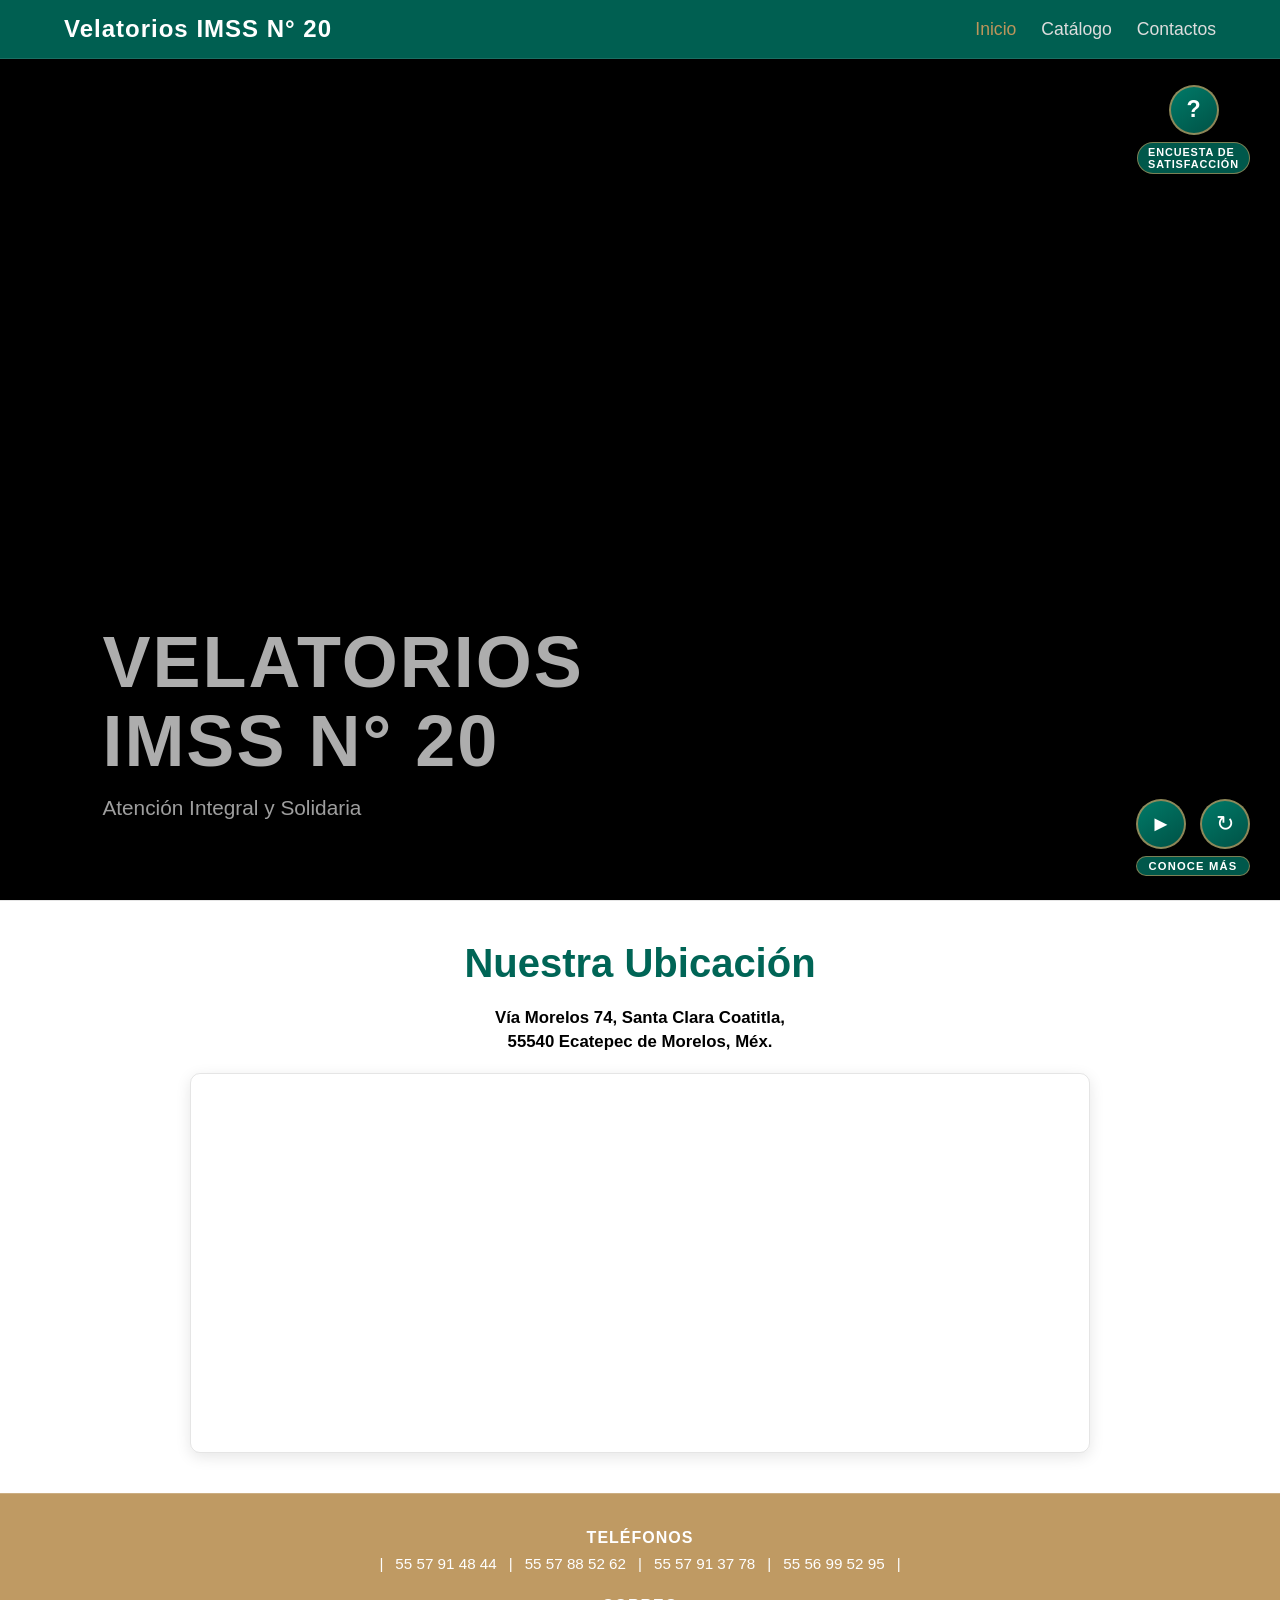
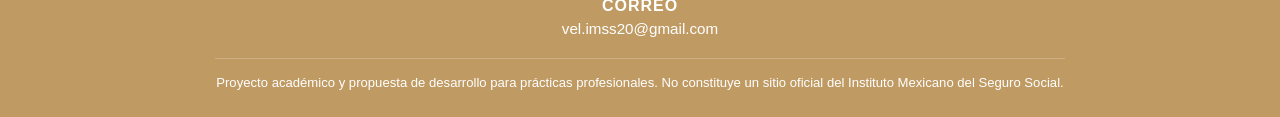
==== commit d88dbb95: "actualiza encuesta y usuario" ====
--- a/index.html
+++ b/index.html
@@ -48,7 +48,7 @@
                 <!-- Reiniciar -->
                 <button id="btnReiniciar" style="position: static; width: 50px; height: 50px; border-radius: 50%; padding: 0; font-size: 1.4rem; display: flex; justify-content: center; align-items: center; background-color: rgba(0, 101, 86, 0.9); color: white; border: 2px solid rgba(255, 255, 255, 0.3); cursor: pointer; box-shadow: 0 4px 12px rgba(0,0,0,0.35); transition: background-color 0.3s ease, transform 0.2s ease;" title="Reiniciar video">↻</button>
             </div>
-            <span class="subtexto-controles-video">conocenos</span>
+            <span class="subtexto-controles-video">Conoce más</span>
         </div>
 
         <!-- Vínculo a Encuesta de satisfacción -->
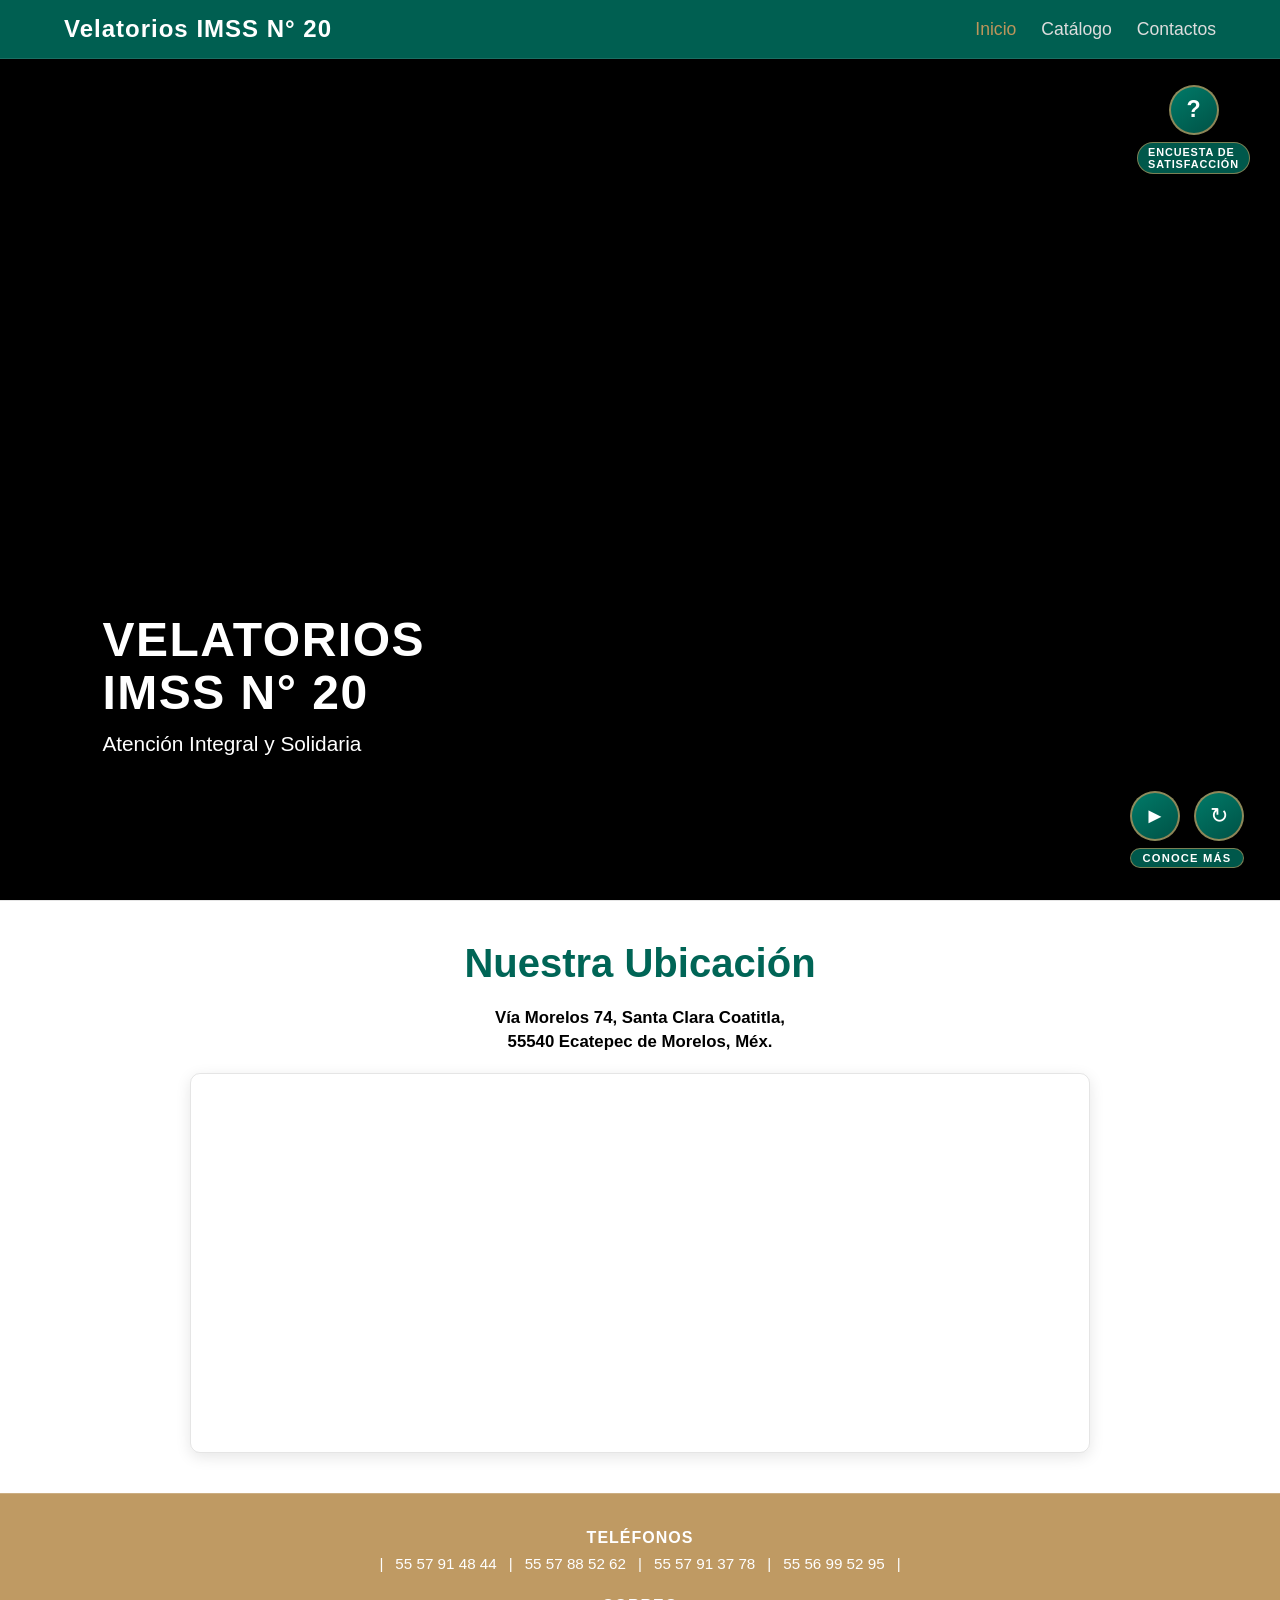
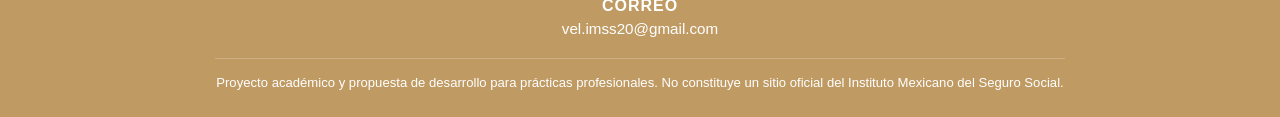
==== commit 12f15baa: "Prototipo final 6 | Corrección vista móvil 01" ====
--- a/index.html
+++ b/index.html
@@ -22,6 +22,7 @@
                     <a href="index.html" class="activo">Inicio</a>
                     <a href="catalogo.html">Catálogo</a>
                     <a href="contactos.html">Contactos</a>
+                    <a href="https://docs.google.com/forms/d/e/1FAIpQLSceEugnqKfxIL6vQZbELn_NdUTNOfK80LB9W4ZEGi9sZ30B_g/viewform?usp=publish-editor" target="_blank" rel="noopener noreferrer" class="encuesta-menu-movil" title="Responder Encuesta de satisfacción" aria-label="Encuesta de satisfacción">Encuesta de satisfacción</a>
                 </nav>
             </div>
         </header>
@@ -41,15 +42,15 @@
         <div class="overlay"></div>
     
         <!-- Botones del video -->
-        <div class="controles-video-wrapper">
-            <div class="controles-video-botones">
-                <!-- Reproducir / Pausar -->
-                <button id="btnPlayPause" style="position: static; width: 50px; height: 50px; border-radius: 50%; padding: 0; font-size: 1.4rem; display: flex; justify-content: center; align-items: center; background-color: rgba(0, 101, 86, 0.9); color: white; border: 2px solid rgba(255, 255, 255, 0.3); cursor: pointer; box-shadow: 0 4px 12px rgba(0,0,0,0.35); transition: background-color 0.3s ease, transform 0.2s ease;" title="Reproducir / Pausar">►</button>
-                <!-- Reiniciar -->
-                <button id="btnReiniciar" style="position: static; width: 50px; height: 50px; border-radius: 50%; padding: 0; font-size: 1.4rem; display: flex; justify-content: center; align-items: center; background-color: rgba(0, 101, 86, 0.9); color: white; border: 2px solid rgba(255, 255, 255, 0.3); cursor: pointer; box-shadow: 0 4px 12px rgba(0,0,0,0.35); transition: background-color 0.3s ease, transform 0.2s ease;" title="Reiniciar video">↻</button>
+            <div class="controles-video-wrapper">
+                <div class="controles-video-botones">
+                    <!-- Reproducir / Pausar -->
+                    <button id="btnPlayPause" style="position: static; width: 50px; height: 50px; border-radius: 50%; padding: 0; font-size: 1.4rem; display: flex; justify-content: center; align-items: center; background-color: rgba(0, 101, 86, 0.9); color: white; border: 2px solid rgba(255, 255, 255, 0.3); cursor: pointer; box-shadow: 0 4px 12px rgba(0,0,0,0.35); transition: background-color 0.3s ease, transform 0.2s ease;" title="Reproducir / Pausar">►</button>
+                    <!-- Reiniciar -->
+                    <button id="btnReiniciar" style="position: static; width: 50px; height: 50px; border-radius: 50%; padding: 0; font-size: 1.4rem; display: flex; justify-content: center; align-items: center; background-color: rgba(0, 101, 86, 0.9); color: white; border: 2px solid rgba(255, 255, 255, 0.3); cursor: pointer; box-shadow: 0 4px 12px rgba(0,0,0,0.35); transition: background-color 0.3s ease, transform 0.2s ease;" title="Reiniciar video">↻</button>
+                </div>
+                <span class="subtexto-controles-video">Conoce más</span>
             </div>
-            <span class="subtexto-controles-video">Conoce más</span>
-        </div>
 
         <!-- Vínculo a Encuesta de satisfacción -->
         <div class="encuesta-flotante-wrapper">
@@ -120,5 +121,6 @@
         </footer>
 
         <script src="main.js"></script>
+        
     </body>
 </html>
--- a/style.css
+++ b/style.css
@@ -164,22 +164,24 @@
     display: flex; 
     flex-direction: column; 
     justify-content: flex-end;
-    padding-bottom: 80px;
+    padding-bottom: 132px;
 }
 
 .contenido-central { 
     display: flex; 
     flex-direction: column; 
     justify-content: center; 
-    padding: 0 8%; 
+    padding: 0 8%;
+    margin-bottom: 12px;
 }
 
 .contenido-central h1 { 
-    font-size: 4.5rem; 
+    font-size: 3rem; 
     font-weight: 600; 
-    letter-spacing: 2px; 
-    line-height: 1.1; 
-    margin-bottom: 15px; 
+    letter-spacing: 1.5px; 
+    line-height: 1.12; 
+    max-width: 620px;
+    margin-bottom: 12px; 
     text-shadow: 2px 4px 10px rgba(0, 0, 0, 0.9); 
 }
 
@@ -794,8 +796,39 @@
 
     .nav-links.active { display: flex; }
 
-    .contenido-central h1 { font-size: 2.2rem; }
-    .contenido-central p { font-size: 1rem; }
+    .hero-section {
+        padding-bottom: 120px;
+    }
+
+    .contenido-central {
+        padding: 0 20px;
+        margin-bottom: 10px;
+    }
+
+    .contenido-central h1 {
+        font-size: 1.75rem;
+        line-height: 1.15;
+        max-width: 100%;
+        margin-bottom: 8px;
+    }
+
+    .contenido-central p {
+        font-size: 0.95rem;
+        line-height: 1.35;
+    }
+
+    .controles-video-wrapper {
+        position: absolute;
+        bottom: 24px;
+        left: 50%;
+        right: auto;
+        transform: translateX(-50%);
+        max-width: calc(100% - 32px);
+    }
+
+    .hero-section {
+        padding-bottom: 120px;
+    }
 
     #contactos .grid-tarjetas { grid-template-columns: 1fr; }
 
@@ -1176,17 +1209,17 @@
 }
 
 /* ======================================================== */
-/* TEXTO TRANSPARENTE EN PORTADA (HERO)                      */
+/* TEXTO EN PORTADA (HERO)                                  */
 /* ======================================================== */
 .contenido-central .texto-transparente-h1 {
-    color: rgba(255, 255, 255, 0.68) !important;
-    text-shadow: 0 2px 8px rgba(0, 0, 0, 0.35) !important;
+    color: #FFFFFF !important;
+    text-shadow: 2px 4px 10px rgba(0, 0, 0, 0.85) !important;
     transition: color 0.3s ease;
 }
 
 .contenido-central .texto-transparente-p {
-    color: rgba(255, 255, 255, 0.62) !important;
-    text-shadow: 0 1px 6px rgba(0, 0, 0, 0.35) !important;
+    color: #FFFFFF !important;
+    text-shadow: 1px 2px 6px rgba(0, 0, 0, 0.85) !important;
     transition: color 0.3s ease;
 }
 
@@ -1196,12 +1229,15 @@
 .controles-video-wrapper {
     position: fixed;
     bottom: 24px;
-    right: 30px;
+    left: 50%;
+    right: auto;
+    transform: translateX(-50%);
     z-index: 999;
     display: flex;
     flex-direction: column;
     align-items: center;
     gap: 7px;
+    max-width: calc(100% - 32px);
 }
 
 .controles-video-botones {
@@ -1318,21 +1354,57 @@
 
 @media (max-width: 768px) {
     .encuesta-flotante-wrapper {
-        top: 78px;
-        bottom: auto;
-        right: 16px;
-        left: auto;
-    }
-
-    .circulo-encuesta {
-        width: 44px;
-        height: 44px;
-        font-size: 1.25rem;
-    }
-
-    .subtexto-encuesta {
-        font-size: 0.62rem;
-        padding: 2px 8px;
-        letter-spacing: 0.6px;
+        display: none !important;
+    }
+
+    .nav-links .encuesta-menu-movil {
+        display: none;
+    }
+
+    .nav-links.active .encuesta-menu-movil {
+        display: inline-flex;
+        align-items: center;
+        justify-content: center;
+        gap: 8px;
+        padding: 8px 16px;
+        border-radius: 999px;
+        background: linear-gradient(145deg, #007a68, #005246);
+        border: 2px solid rgba(188, 149, 91, 0.75);
+        color: #ffffff;
+        font-size: 0.95rem;
+        font-weight: 700;
+        box-shadow: 0 4px 12px rgba(0, 0, 0, 0.35);
+    }
+
+    .nav-links.active .encuesta-menu-movil::before {
+        content: "?";
+        width: 24px;
+        height: 24px;
+        border-radius: 50%;
+        display: inline-flex;
+        align-items: center;
+        justify-content: center;
+        background-color: rgba(0, 0, 0, 0.25);
+        border: 1px solid rgba(188, 149, 91, 0.75);
+        font-size: 0.9rem;
+        font-weight: 700;
+        line-height: 1;
+    }
+
+    .nav-links.active .encuesta-menu-movil:hover {
+        border-color: #bc955b;
+        color: #ffffff;
+    }
+}
+
+.encuesta-menu-movil {
+    display: none;
+}
+@media (min-width: 769px) {
+    .controles-video-wrapper {
+        left: auto !important;
+        right: 36px !important;
+        bottom: 32px !important;
+        transform: none !important;
     }
 }
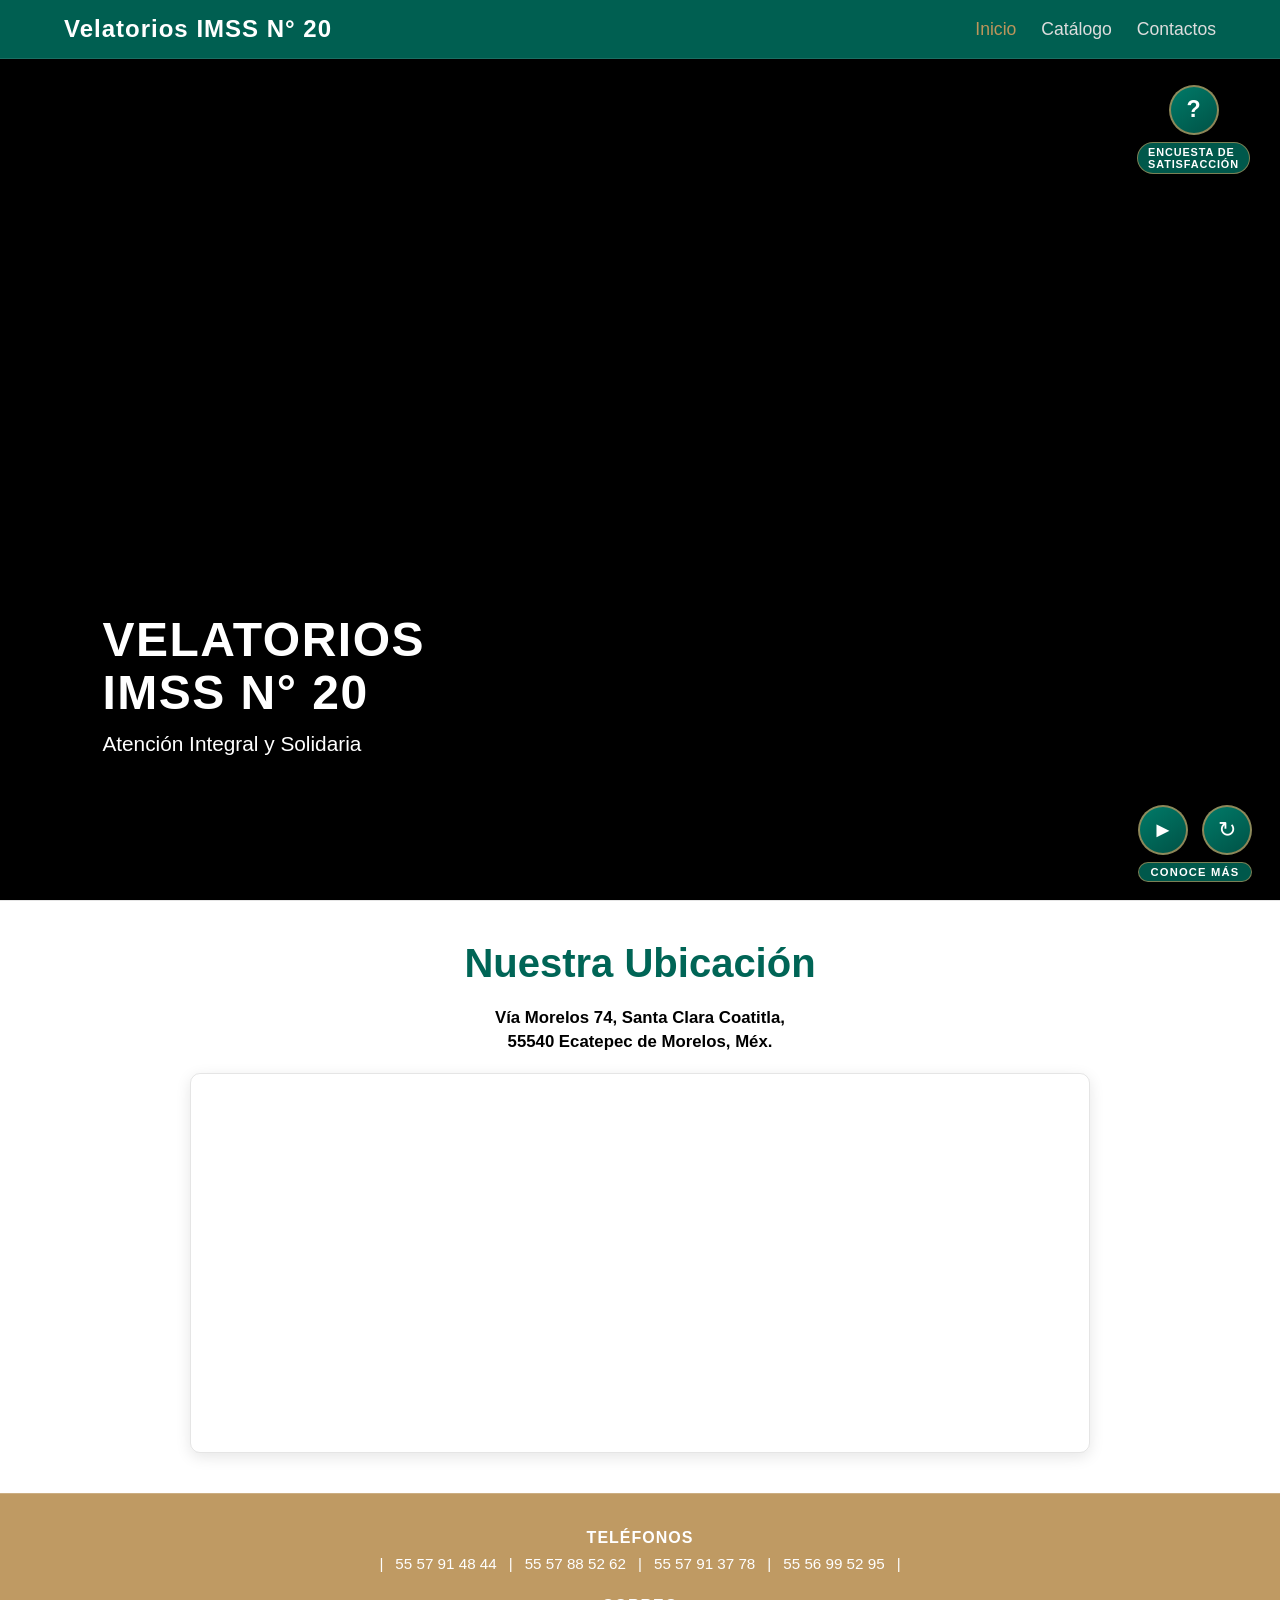
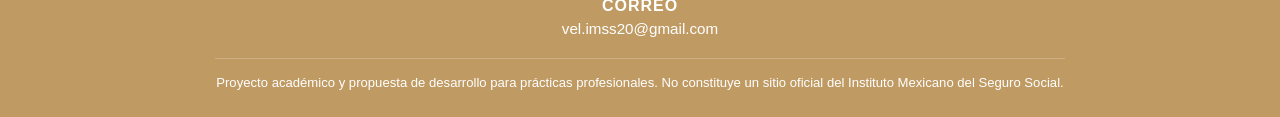
==== commit d6b22c4f: "Prototipo final 7" ====
--- a/index.html
+++ b/index.html
@@ -41,17 +41,6 @@
     
         <div class="overlay"></div>
     
-        <!-- Botones del video -->
-            <div class="controles-video-wrapper">
-                <div class="controles-video-botones">
-                    <!-- Reproducir / Pausar -->
-                    <button id="btnPlayPause" style="position: static; width: 50px; height: 50px; border-radius: 50%; padding: 0; font-size: 1.4rem; display: flex; justify-content: center; align-items: center; background-color: rgba(0, 101, 86, 0.9); color: white; border: 2px solid rgba(255, 255, 255, 0.3); cursor: pointer; box-shadow: 0 4px 12px rgba(0,0,0,0.35); transition: background-color 0.3s ease, transform 0.2s ease;" title="Reproducir / Pausar">►</button>
-                    <!-- Reiniciar -->
-                    <button id="btnReiniciar" style="position: static; width: 50px; height: 50px; border-radius: 50%; padding: 0; font-size: 1.4rem; display: flex; justify-content: center; align-items: center; background-color: rgba(0, 101, 86, 0.9); color: white; border: 2px solid rgba(255, 255, 255, 0.3); cursor: pointer; box-shadow: 0 4px 12px rgba(0,0,0,0.35); transition: background-color 0.3s ease, transform 0.2s ease;" title="Reiniciar video">↻</button>
-                </div>
-                <span class="subtexto-controles-video">Conoce más</span>
-            </div>
-
         <!-- Vínculo a Encuesta de satisfacción -->
         <div class="encuesta-flotante-wrapper">
             <a 
@@ -65,6 +54,17 @@
         </div>
 
         <div class="hero-section">
+            <!-- Botones del video -->
+            <div class="controles-video-wrapper">
+                <div class="controles-video-botones">
+                    <!-- Reproducir / Pausar -->
+                    <button id="btnPlayPause" style="position: static; width: 50px; height: 50px; border-radius: 50%; padding: 0; font-size: 1.4rem; display: flex; justify-content: center; align-items: center; background-color: rgba(0, 101, 86, 0.9); color: white; border: 2px solid rgba(255, 255, 255, 0.3); cursor: pointer; box-shadow: 0 4px 12px rgba(0,0,0,0.35); transition: background-color 0.3s ease, transform 0.2s ease;" title="Reproducir / Pausar">►</button>
+                    <!-- Reiniciar -->
+                    <button id="btnReiniciar" style="position: static; width: 50px; height: 50px; border-radius: 50%; padding: 0; font-size: 1.4rem; display: flex; justify-content: center; align-items: center; background-color: rgba(0, 101, 86, 0.9); color: white; border: 2px solid rgba(255, 255, 255, 0.3); cursor: pointer; box-shadow: 0 4px 12px rgba(0,0,0,0.35); transition: background-color 0.3s ease, transform 0.2s ease;" title="Reiniciar video">↻</button>
+                </div>
+                <a href="catalogo.html" class="subtexto-controles-video">Conoce más</a>
+            </div>
+
             <div class="contenido-central">
                 <h1 class="texto-transparente-h1">VELATORIOS<br>IMSS N° 20</h1>
                 <p class="texto-transparente-p">Atención Integral y Solidaria</p>
--- a/style.css
+++ b/style.css
@@ -161,6 +161,7 @@
 .hero-section { 
     position: relative; 
     height: 100vh; 
+    overflow: hidden;
     display: flex; 
     flex-direction: column; 
     justify-content: flex-end;
@@ -797,19 +798,22 @@
     .nav-links.active { display: flex; }
 
     .hero-section {
-        padding-bottom: 120px;
+        justify-content: flex-end;
+        overflow: hidden;
+        padding-top: 84px;
+        padding-bottom: 148px;
     }
 
     .contenido-central {
         padding: 0 20px;
-        margin-bottom: 10px;
+        margin-bottom: 24px;
     }
 
     .contenido-central h1 {
         font-size: 1.75rem;
         line-height: 1.15;
         max-width: 100%;
-        margin-bottom: 8px;
+        margin-bottom: 10px;
     }
 
     .contenido-central p {
@@ -819,15 +823,13 @@
 
     .controles-video-wrapper {
         position: absolute;
-        bottom: 24px;
+        top: auto;
+        bottom: 20px;
         left: 50%;
         right: auto;
         transform: translateX(-50%);
         max-width: calc(100% - 32px);
-    }
-
-    .hero-section {
-        padding-bottom: 120px;
+        z-index: 10;
     }
 
     #contactos .grid-tarjetas { grid-template-columns: 1fr; }
@@ -1227,12 +1229,13 @@
 /* ESTILO INSTITUCIONAL IMSS: BOTONES + SUBTEXTO "CONOCENOS" */
 /* ======================================================== */
 .controles-video-wrapper {
-    position: fixed;
-    bottom: 24px;
+    position: absolute;
+    top: auto;
+    bottom: 28px;
     left: 50%;
     right: auto;
     transform: translateX(-50%);
-    z-index: 999;
+    z-index: 10;
     display: flex;
     flex-direction: column;
     align-items: center;
@@ -1276,6 +1279,7 @@
 
 .subtexto-controles-video {
     color: #ffffff;
+    text-decoration: none;
     background-color: rgba(0, 101, 86, 0.88);
     border: 1px solid rgba(188, 149, 91, 0.65);
     padding: 3px 11px;
@@ -1286,8 +1290,14 @@
     letter-spacing: 1.2px;
     box-shadow: 0 3px 8px rgba(0, 0, 0, 0.35);
     backdrop-filter: blur(6px);
-    user-select: none;
-    pointer-events: none;
+    cursor: pointer;
+    transition: transform 0.2s ease, border-color 0.25s ease, background-color 0.25s ease;
+}
+
+.subtexto-controles-video:hover {
+    transform: translateY(-1px) scale(1.04);
+    border-color: #bc955b;
+    background-color: #006556;
 }
 
 /* ======================================================== */
@@ -1402,9 +1412,10 @@
 }
 @media (min-width: 769px) {
     .controles-video-wrapper {
-        left: auto !important;
-        right: 36px !important;
-        bottom: 32px !important;
-        transform: none !important;
+        top: auto;
+        bottom: 18px;
+        left: auto;
+        right: 28px;
+        transform: none;
     }
 }
